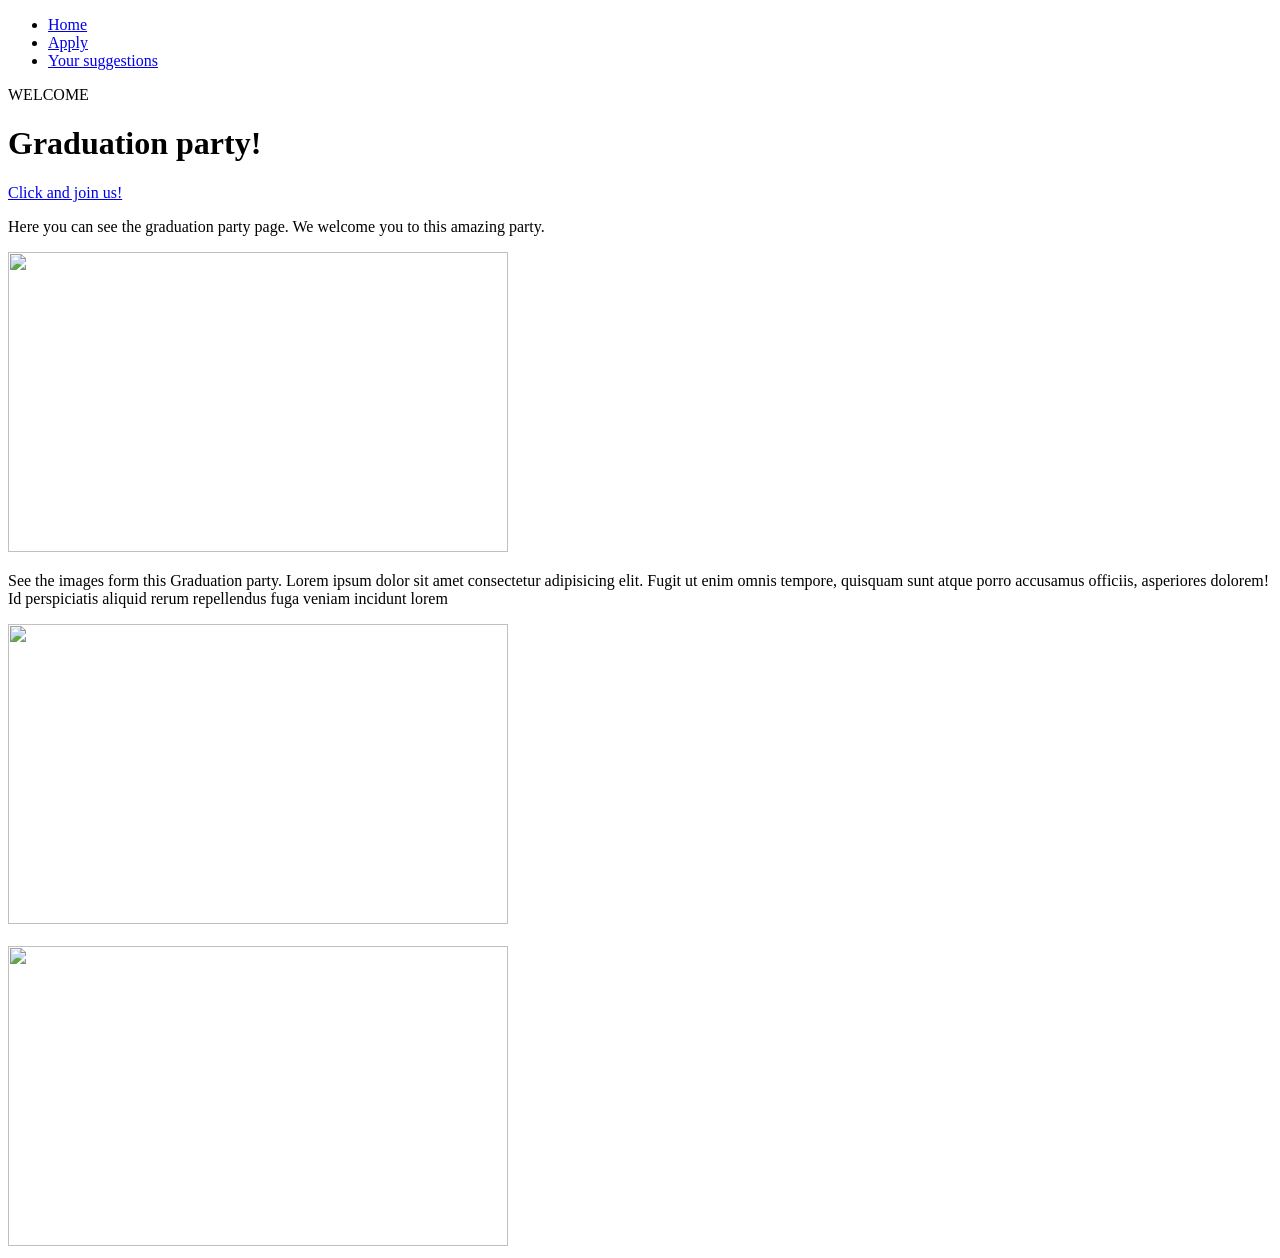
==== index.html @ 49dd2deb "Add files via upload" ====
<!DOCTYPE html>
<html lang="en">
<head>
    <meta charset="UTF-8">
    <meta name="viewport" content="width=device-width, initial-scale=1.0">
    <title>Learning CSS display property</title>
    <link rel="stylesheet" href="Css/Style.css">
    <link rel="icon" href="favicon.ico">
</head>

<body>
    <header>
        <div class="nav">
            <ul>
                <li><a href="#" class="one">Home</a></li>
                <li><a href="#" class="two">Apply</a></li>
                <li><a href="#" class="sug three">Your suggestions</a></li>
            </ul>
        </div>
        <div class="tit">
            WELCOME
        </div>
    </header>
    <h1 class="title-of-the-site">Graduation party!</h1>
    <a href="Graduation Party.html" class="party-link">Click and join us!</a>
    <p class="first-paragraph">Here you can see the graduation party page. We welcome you to this amazing party. </p>
    <div class="Topcontainer">
        <img src="Images/first image.JPG" alt="" width="500px" height="300px">
    </div>
    <p class="mid-sec-parapgraph">See the images form this <span class="underline-1">Graduation</span> party. Lorem ipsum dolor sit amet consectetur adipisicing elit. Fugit ut enim omnis tempore, quisquam sunt atque porro accusamus officiis, asperiores dolorem! Id perspiciatis aliquid rerum repellendus fuga veniam incidunt <quo class="lorem">lorem</quo></p>
    <div class="second-paragraph">
        <img src="Images/thirdimage.JPG" alt="" width="500px" height="300px">
        <br><br>
        <img src="Images/seondimage.JPG" alt="" width="500px" height="300px">
    </div>
    <div>
        <div class="Square-a"></div>
        <div class="Square-b"></div>
        <div class="Square-c"></div>
    </div>
</body>
</html>
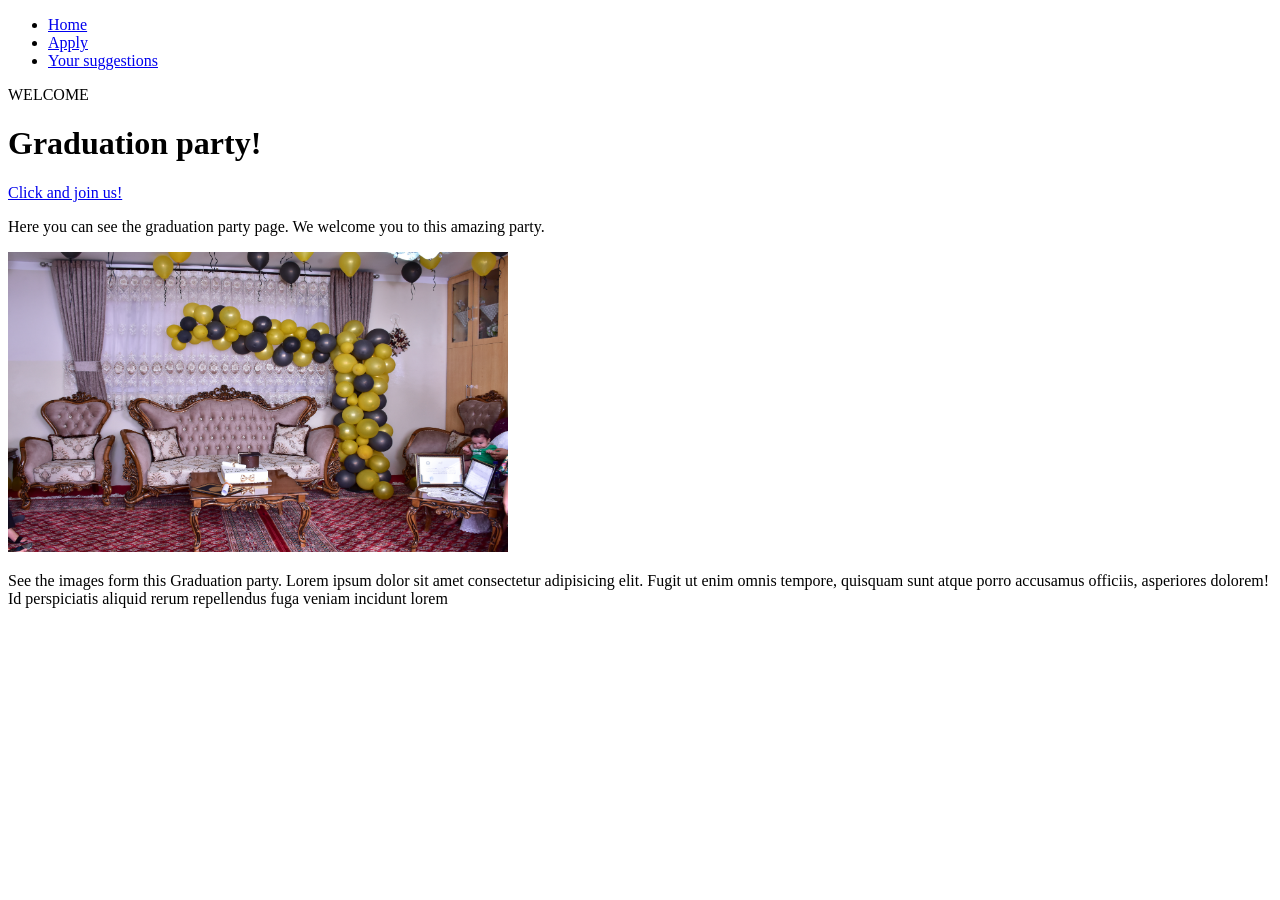
==== commit 42b1c21f: "Add files via upload" ====
--- a/index.html
+++ b/index.html
@@ -25,13 +25,10 @@
     <a href="Graduation Party.html" class="party-link">Click and join us!</a>
     <p class="first-paragraph">Here you can see the graduation party page. We welcome you to this amazing party. </p>
     <div class="Topcontainer">
-        <img src="Images/first image.JPG" alt="" width="500px" height="300px">
+        <img src="Images/thirdimage.JPG" alt="" width="500px" height="300px">
     </div>
     <p class="mid-sec-parapgraph">See the images form this <span class="underline-1">Graduation</span> party. Lorem ipsum dolor sit amet consectetur adipisicing elit. Fugit ut enim omnis tempore, quisquam sunt atque porro accusamus officiis, asperiores dolorem! Id perspiciatis aliquid rerum repellendus fuga veniam incidunt <quo class="lorem">lorem</quo></p>
     <div class="second-paragraph">
-        <img src="Images/thirdimage.JPG" alt="" width="500px" height="300px">
-        <br><br>
-        <img src="Images/seondimage.JPG" alt="" width="500px" height="300px">
     </div>
     <div>
         <div class="Square-a"></div>
